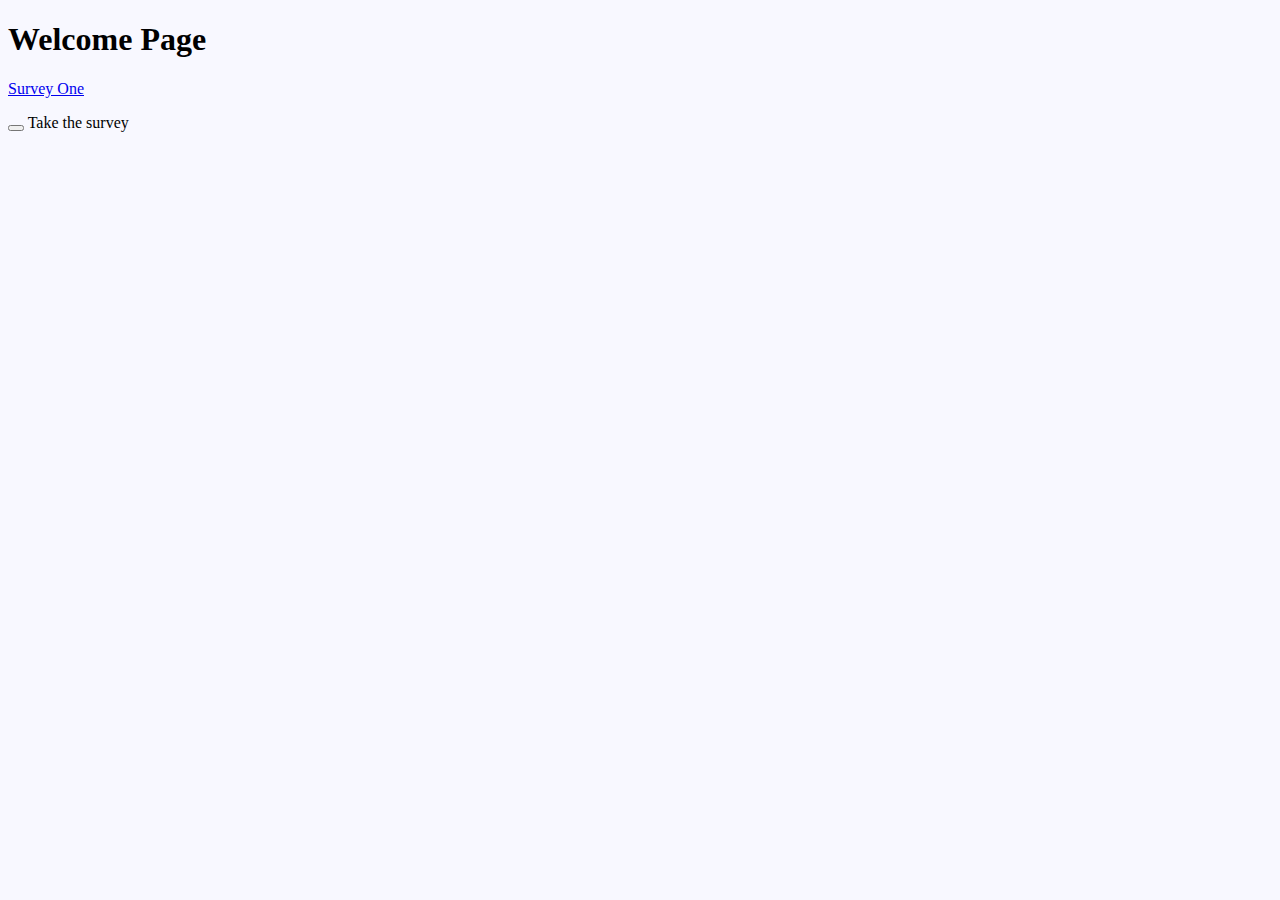
==== index.html @ e65b74ac "first go around" ====
<!DOCTYPE html>
<html lang="en">
<head>
    <meta charset="UTF-8">
    <meta http-equiv="X-UA-Compatible" content="IE=edge">
    <meta name="viewport" content="width=device-width, initial-scale=1.0">
    <title>Welcome Page</title>
    <link rel="stylesheet" href="./CSS/StyleSheet.css">
</head>
<body>
    <h1>Welcome Page</h1>
    <p><a href="./survey1.html">Survey One</a></p>
    <p>
    <button onclick="window.location.href='./survey1.html';"></button>
        Take the survey </p>
</body>
</html>
---- CSS/StyleSheet.css ----
body {background-color: ghostwhite;}
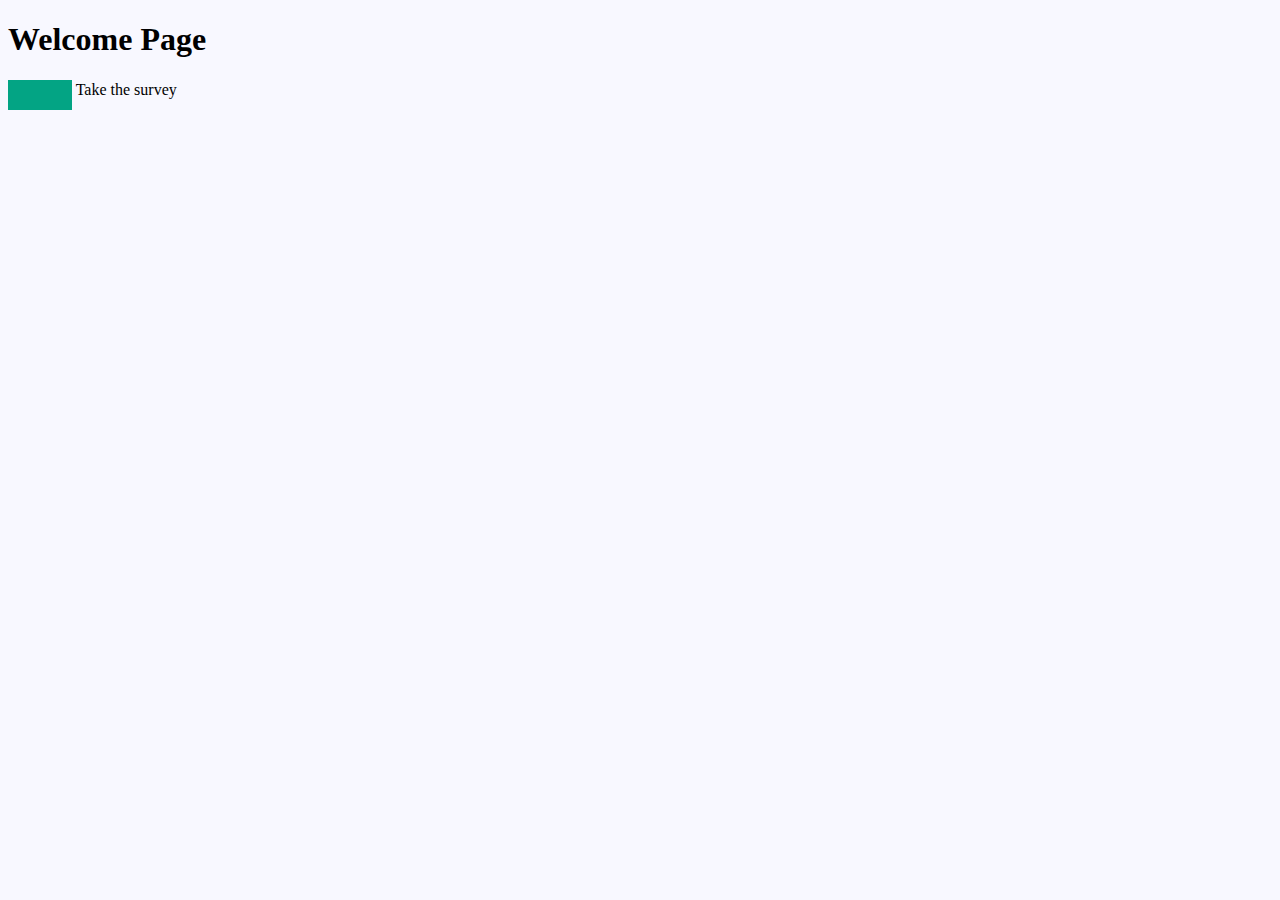
==== commit 7a9ef67a: "close" ====
--- a/index.html
+++ b/index.html
@@ -5,13 +5,11 @@
     <meta http-equiv="X-UA-Compatible" content="IE=edge">
     <meta name="viewport" content="width=device-width, initial-scale=1.0">
     <title>Welcome Page</title>
-    <link rel="stylesheet" href="./CSS/StyleSheet.css">
+    <link rel="StyleSheet" href="./CSS/StyleSheet.css">
 </head>
 <body>
     <h1>Welcome Page</h1>
-    <p><a href="./survey1.html">Survey One</a></p>
-    <p>
-    <button onclick="window.location.href='./survey1.html';"></button>
+    <button onclick="window.location.href='./surveyone.html';"></button>
         Take the survey </p>
 </body>
 </html>--- a/CSS/StyleSheet.css
+++ b/CSS/StyleSheet.css
@@ -1 +1,11 @@
 body {background-color: ghostwhite;}
+button {
+    background-color: #03a484;
+    border: none;
+    color: white;
+    padding: 15px 32px;
+    text-align: center;
+    text-decoration: none;
+    display: inline-block;
+    font-size: 16px;
+  }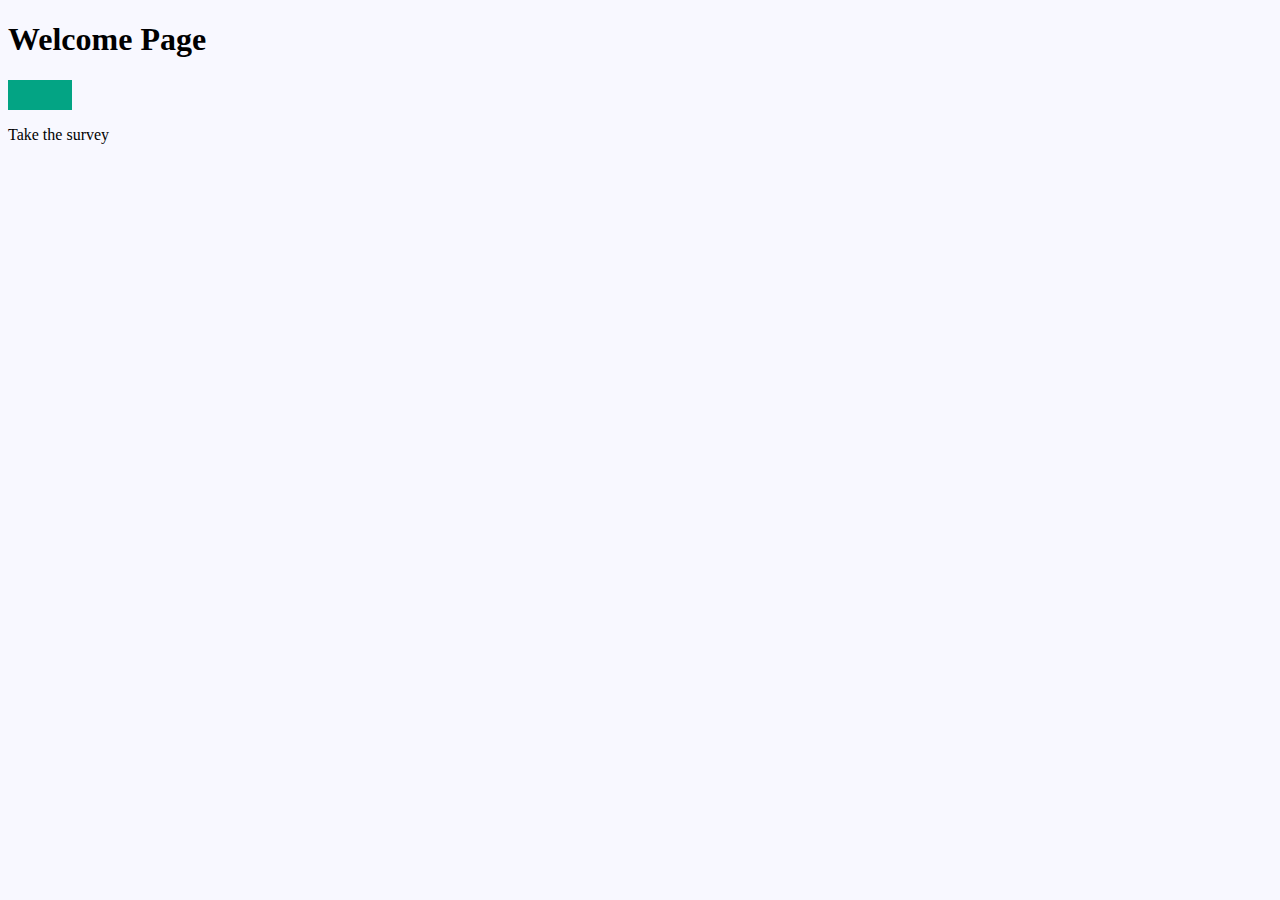
==== commit bcf4c6b0: "Final" ====
--- a/index.html
+++ b/index.html
@@ -10,6 +10,6 @@
 <body>
     <h1>Welcome Page</h1>
     <button onclick="window.location.href='./surveyone.html';"></button>
-        Take the survey </p>
+        <p></p>Take the survey </p>
 </body>
 </html>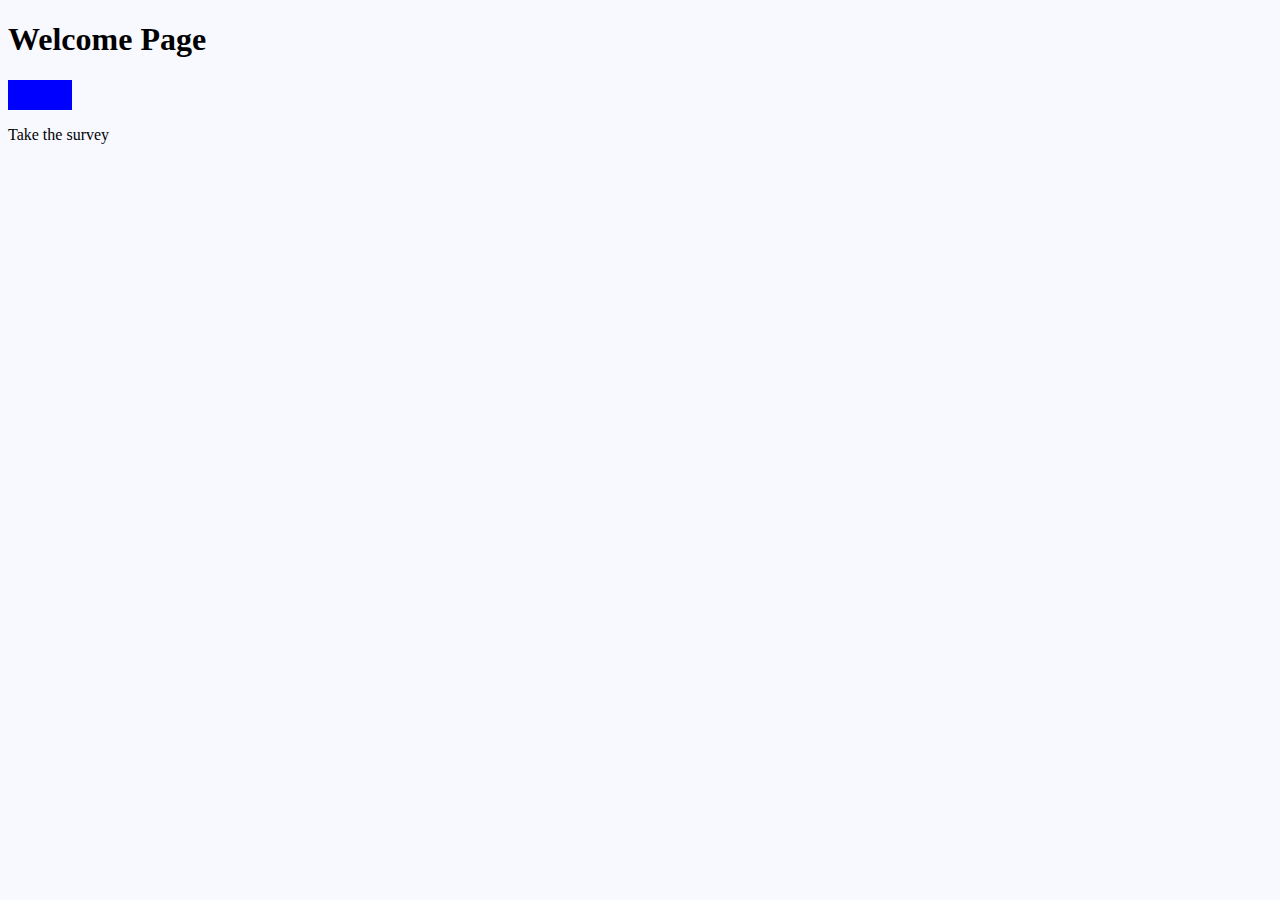
==== commit cccbf6ea: "webform version 1.0" ====
--- a/index.html
+++ b/index.html
@@ -9,7 +9,7 @@
 </head>
 <body>
     <h1>Welcome Page</h1>
-    <button onclick="window.location.href='./surveyone.html';"></button>
+    <button onclick="window.location.href='./surveyone.html';" value="button"></button>
         <p></p>Take the survey </p>
 </body>
 </html>--- a/CSS/StyleSheet.css
+++ b/CSS/StyleSheet.css
@@ -1,6 +1,6 @@
 body {background-color: ghostwhite;}
 button {
-    background-color: #03a484;
+    background-color: blue;
     border: none;
     color: white;
     padding: 15px 32px;
@@ -8,4 +8,5 @@
     text-decoration: none;
     display: inline-block;
     font-size: 16px;
+    vertical-align: top;
   }